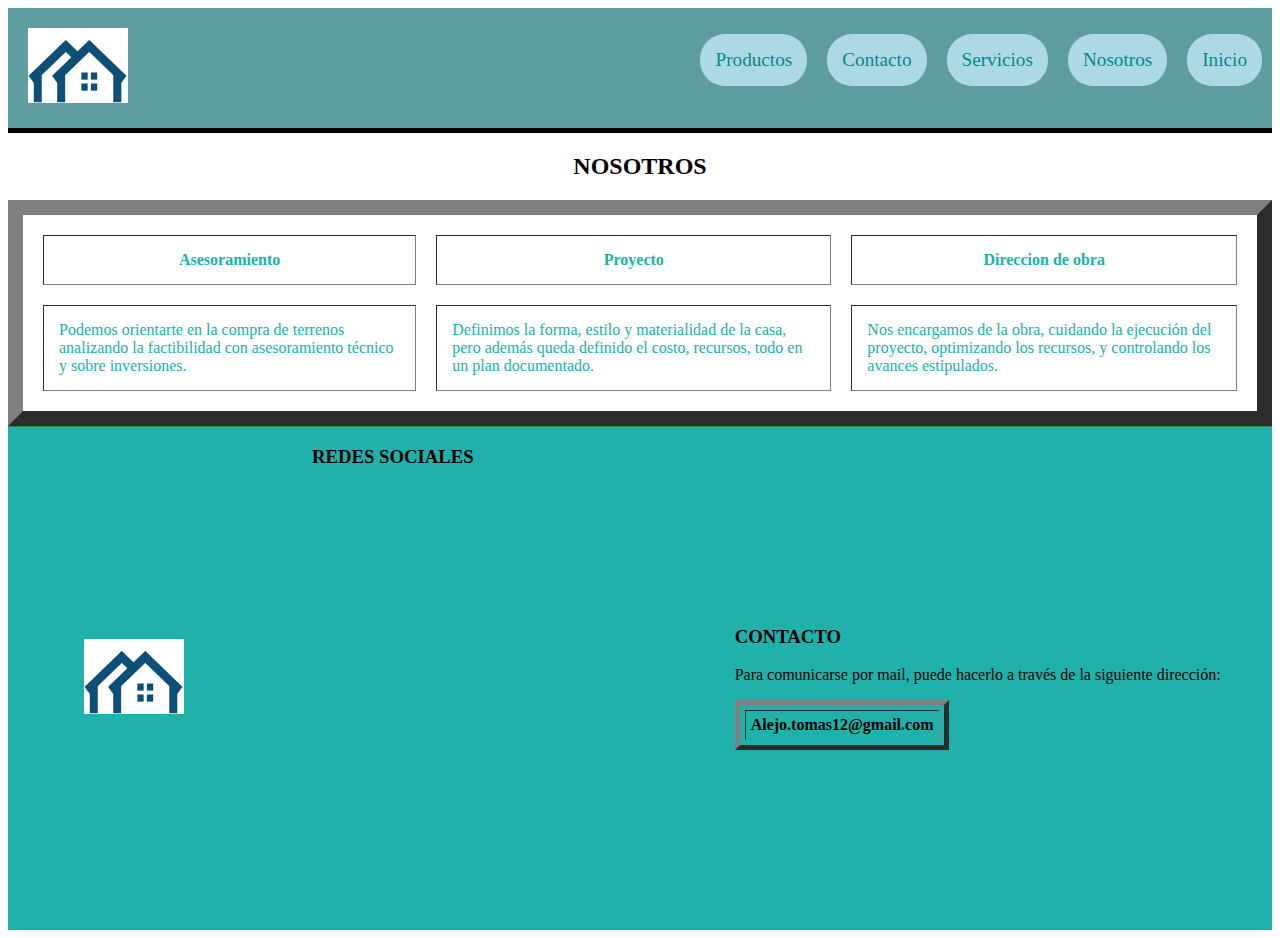
==== pages/nosotros.html @ e62d6f12 "incorporando git al proyecto" ====
<!DOCTYPE html>
<html lang="es">
<head>
    <meta charset="UTF-8">
    <meta http-equiv="X-UA-Compatible" content="IE=edge">
    <meta name="viewport" content="width=device-width, initial-scale=1.0">
    <link rel="stylesheet" href="../css/estilo.css">
    <title>Nosotros</title>
</head>
<body>
    <div class="grid">
    <header  class="sticky borderBottom">
        <!-- LOGO -->
        <div class="contenedorLogo" >
            <a href="#">
                <img src="../img/logoCasa.png" alt="logo Casa" class="img">
            </a>
        </div>
        <!-- NAV  -->
        <nav>
            <ul class="nav">
            <li class="itemHijo1"> 
                <a href="../index.html">Inicio</a></li>
            <li class="itemHijo2">
                <a href="#">Nosotros</a>
            </li>
            <li class="itemHijo3">
                <a href="contacto.html">Contacto</a>
            </li>
            <li class="itemHijo4">
                <a href="servicios.html">Servicios</a>
            </li>
            <li class="itemHijo5">
                <a href="productos.html">Productos</a>
            </li>
            </ul>
        </nav>
    </header>
    <main>
        <div>
            <h2>NOSOTROS</h2>
        </div>
        <!-- TABLAS -->
        <table border="15" cellpadding="15" cellspacing="20">
            <tr class="tr">
                <th>Asesoramiento</th>
                <th>Proyecto</th>
                <th>Direccion de obra</th>
            </tr>
            <tr>
                <td>Podemos orientarte en la compra de terrenos analizando la factibilidad con asesoramiento técnico y sobre inversiones.</td>
                <td> Definimos la forma, estilo y materialidad de la casa, pero además queda definido el costo, recursos, todo en un plan documentado.</td>
                <td>Nos encargamos de la obra, cuidando la ejecución del proyecto, optimizando los recursos, y controlando los avances estipulados.</td>
            </tr>
        </table>

    </main>
    <footer>
        <!-- LOGO -->
        <div class="m25">
            <img src="../img/logoCasa.png" alt="logo casa" class="img">
        </div>
        <div>
            <h3>REDES SOCIALES</h3>
            <iframe width="320" height="440" src="https://www.instagram.com/p/Cj_LZ7ap-Aw/embed" frameborder="0"></iframe>
        </div>
        <div>
            <h3>CONTACTO</h3>
            <p>Para comunicarse por mail, puede hacerlo a través de la siguiente dirección:</p>
            <table border="5" cellpadding="5" cellspacing="5">
               <tr>
                    <th class="th">Alejo.tomas12@gmail.com</th> 
        </div>
    </footer>
</div>
</body>
</html>
---- css/estilo.css ----
.grid{
    display:grid;
    grid-template-areas:
    "header"
    "main"
    "footer";
    grid-template-columns: 100%;
    grid-template-rows: repeat(3, auto);
}
.img{ width: 100px;
    height: 75px;
}
li{list-style-type: none;}
a{text-decoration: none; color:darkcyan;font-size: 1.2rem;}
footer{background-color: lightseagreen;border-top: 1px solid seagreen;}
header{ position: sticky; top:0;background-color:cadetblue;}
.sticky{position:sticky;top:0;}
.borderBottom{border-bottom: 5px solid black;}
img{margin:20px 0;}
h2{text-align: center;}
.li, ol{color:lightseagreen;
}
.tr, th, td{color: lightseagreen;
}
.th{color: black;
}
header, footer {
    display:flex; 
    flex-direction: row; 
}
header {
    justify-content: space-between; 
}
footer {
    flex-wrap: wrap;
    justify-content: space-around;
    align-items: center; 
}
.nav {
    display: flex;
    flex-direction: row;
    flex-wrap: wrap;
}
main {
    display:flex;
    flex-direction: column;
}
.nav li {padding:15px;background-color: lightblue;margin:10px; border-radius: 25px;}
.contenedorLogo{margin-left: 20px;}
.m25{margin:25px;}
.itemHijo1{order: 5;}
.itemHijo2{order: 2;}
.itemHijo3{order: -2;}
.itemHijo4{order: 0;}
.itemHijo5{order: -5;}
/* INTERVALO MOBILE */
@media screen and (max-width:768px){
    .imgEncabezado{display: none;}
    .flex{justify-content: center;}
    ul{flex-wrap: wrap;}
    a{font-size:1.3rem;}
    footer{
        display: flex;
        flex-direction: column;
        align-items: center;
    }
    .contacto-g-main{display:flex;flex-direction:column;align-items:center;}
    input{margin:7px 0;}
    h2{text-align: center;}
    .servicios-g-main{display:grid;grid-template-areas: "titulo" "imgIzq" "textoDer" "imgDer" "textoIzq";grid-template-columns: 100%;grid-template-rows: repeat(5,auto);grid-row-gap: 10px;}
}
/* INTERVALO TABLET */
@media screen and (min-width:769px) and (max-width:1023px) {
}
/* INTERVALO DESKTOP */
@media screen and (min-width:1024px) {
}
@keyframes animacionLogo {
    0%{transform:rotateX(100deg);}
    25%{transform:scale(2,2);}
    50%{transform:skewX(90deg);}
    75%{transform:translateY(-50px);}
    100%{transform:rotate(0deg);}
}
/* 2da parte: asignacion de la animacion */
footer div img {
    animation-name: animacionLogo;
    animation-iteration-count: infinite;
    animation-timing-function: ease-in;
    animation-duration: 4s;
    animation-delay: 2s;
}
@keyframes aparecer {
    0%{opacity:0;}
    100%{opacity: 1;}
}
h2{animation-name: aparecer;
animation-duration: 2s;
animation-iteration-count: 10;}
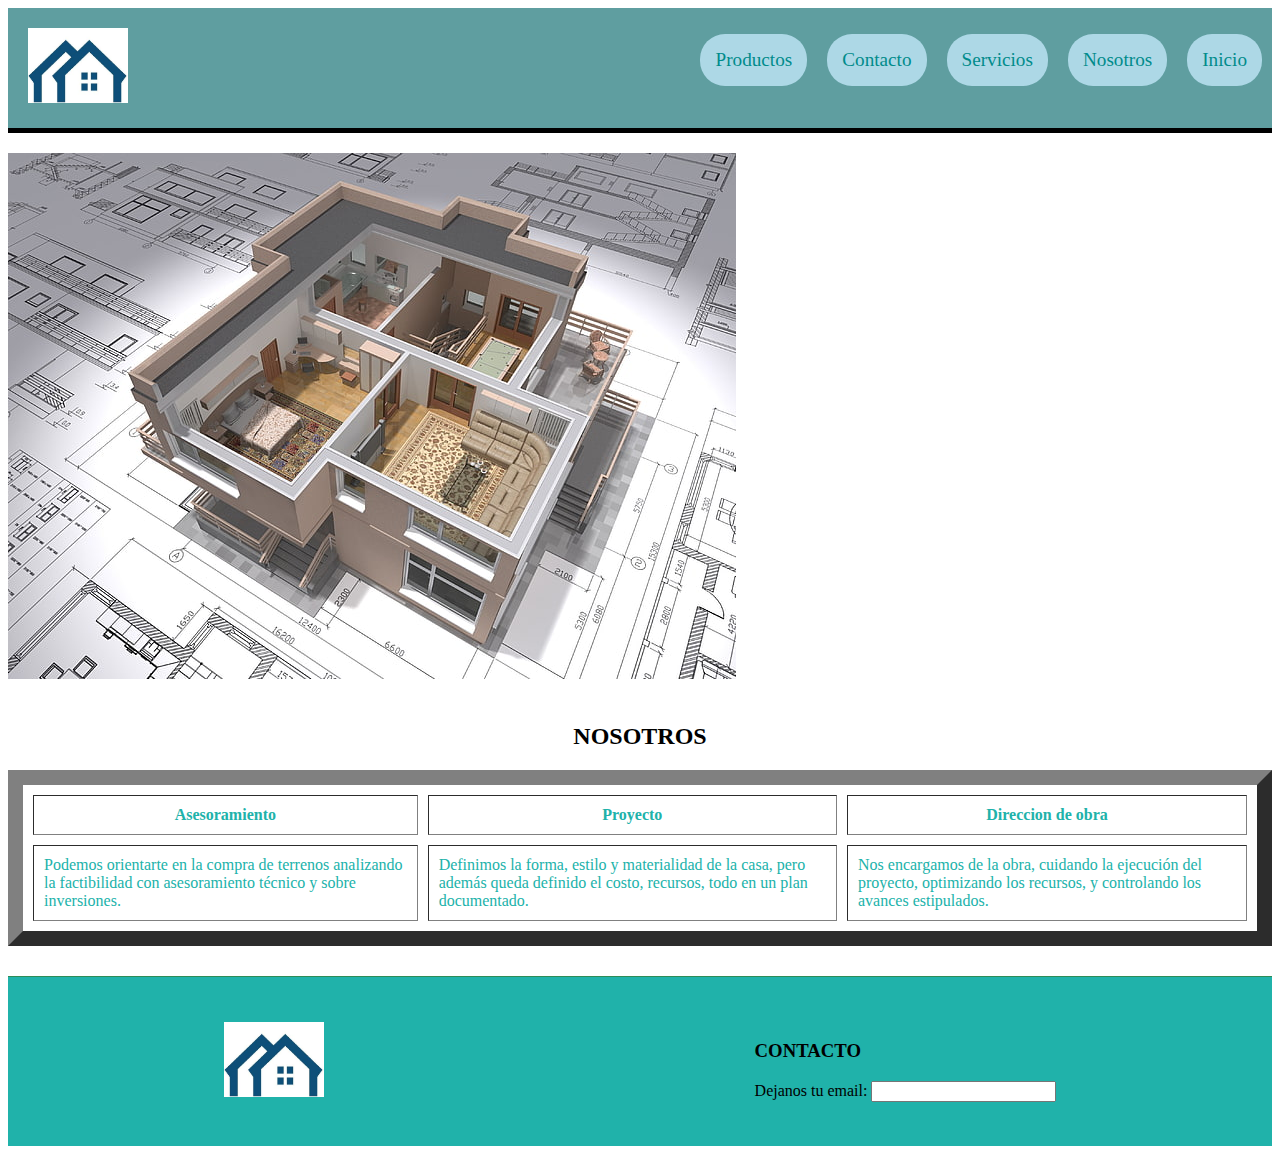
==== commit 72923005: "proyecto terminado" ====
--- a/pages/nosotros.html
+++ b/pages/nosotros.html
@@ -37,11 +37,16 @@
         </nav>
     </header>
     <main>
+        <div class="row">
+            <div class="col-12 col-lg-12">
+                <img class="imggg" src="../img/plano2.jpg">
+            </div>
+        </div>
         <div>
             <h2>NOSOTROS</h2>
         </div>
         <!-- TABLAS -->
-        <table border="15" cellpadding="15" cellspacing="20">
+        <table border="15" cellpadding="10" cellspacing="10" class="table">
             <tr class="tr">
                 <th>Asesoramiento</th>
                 <th>Proyecto</th>
@@ -60,16 +65,9 @@
         <div class="m25">
             <img src="../img/logoCasa.png" alt="logo casa" class="img">
         </div>
-        <div>
-            <h3>REDES SOCIALES</h3>
-            <iframe width="320" height="440" src="https://www.instagram.com/p/Cj_LZ7ap-Aw/embed" frameborder="0"></iframe>
-        </div>
-        <div>
+        <div class="m25">
             <h3>CONTACTO</h3>
-            <p>Para comunicarse por mail, puede hacerlo a través de la siguiente dirección:</p>
-            <table border="5" cellpadding="5" cellspacing="5">
-               <tr>
-                    <th class="th">Alejo.tomas12@gmail.com</th> 
+         <label for="">Dejanos tu email: <input type="text"></label>
         </div>
     </footer>
 </div>
--- a/css/estilo.css
+++ b/css/estilo.css
@@ -62,12 +62,13 @@
     footer{
         display: flex;
         flex-direction: column;
-        align-items: center;
-    }
+        align-items: center;}
     .contacto-g-main{display:flex;flex-direction:column;align-items:center;}
     input{margin:7px 0;}
     h2{text-align: center;}
     .servicios-g-main{display:grid;grid-template-areas: "titulo" "imgIzq" "textoDer" "imgDer" "textoIzq";grid-template-columns: 100%;grid-template-rows: repeat(5,auto);grid-row-gap: 10px;}
+    .imggg { max-width: 300px;
+    }
 }
 /* INTERVALO TABLET */
 @media screen and (min-width:769px) and (max-width:1023px) {
@@ -95,6 +96,12 @@
     100%{opacity: 1;}
 }
 h2{animation-name: aparecer;
-animation-duration: 2s;
-animation-iteration-count: 10;}
-   +    animation-duration: 2s;
+    animation-iteration-count: 10;}
+
+.iframe{
+margin-bottom: 30px;
+}
+.table {
+    margin-bottom: 30px;
+  }